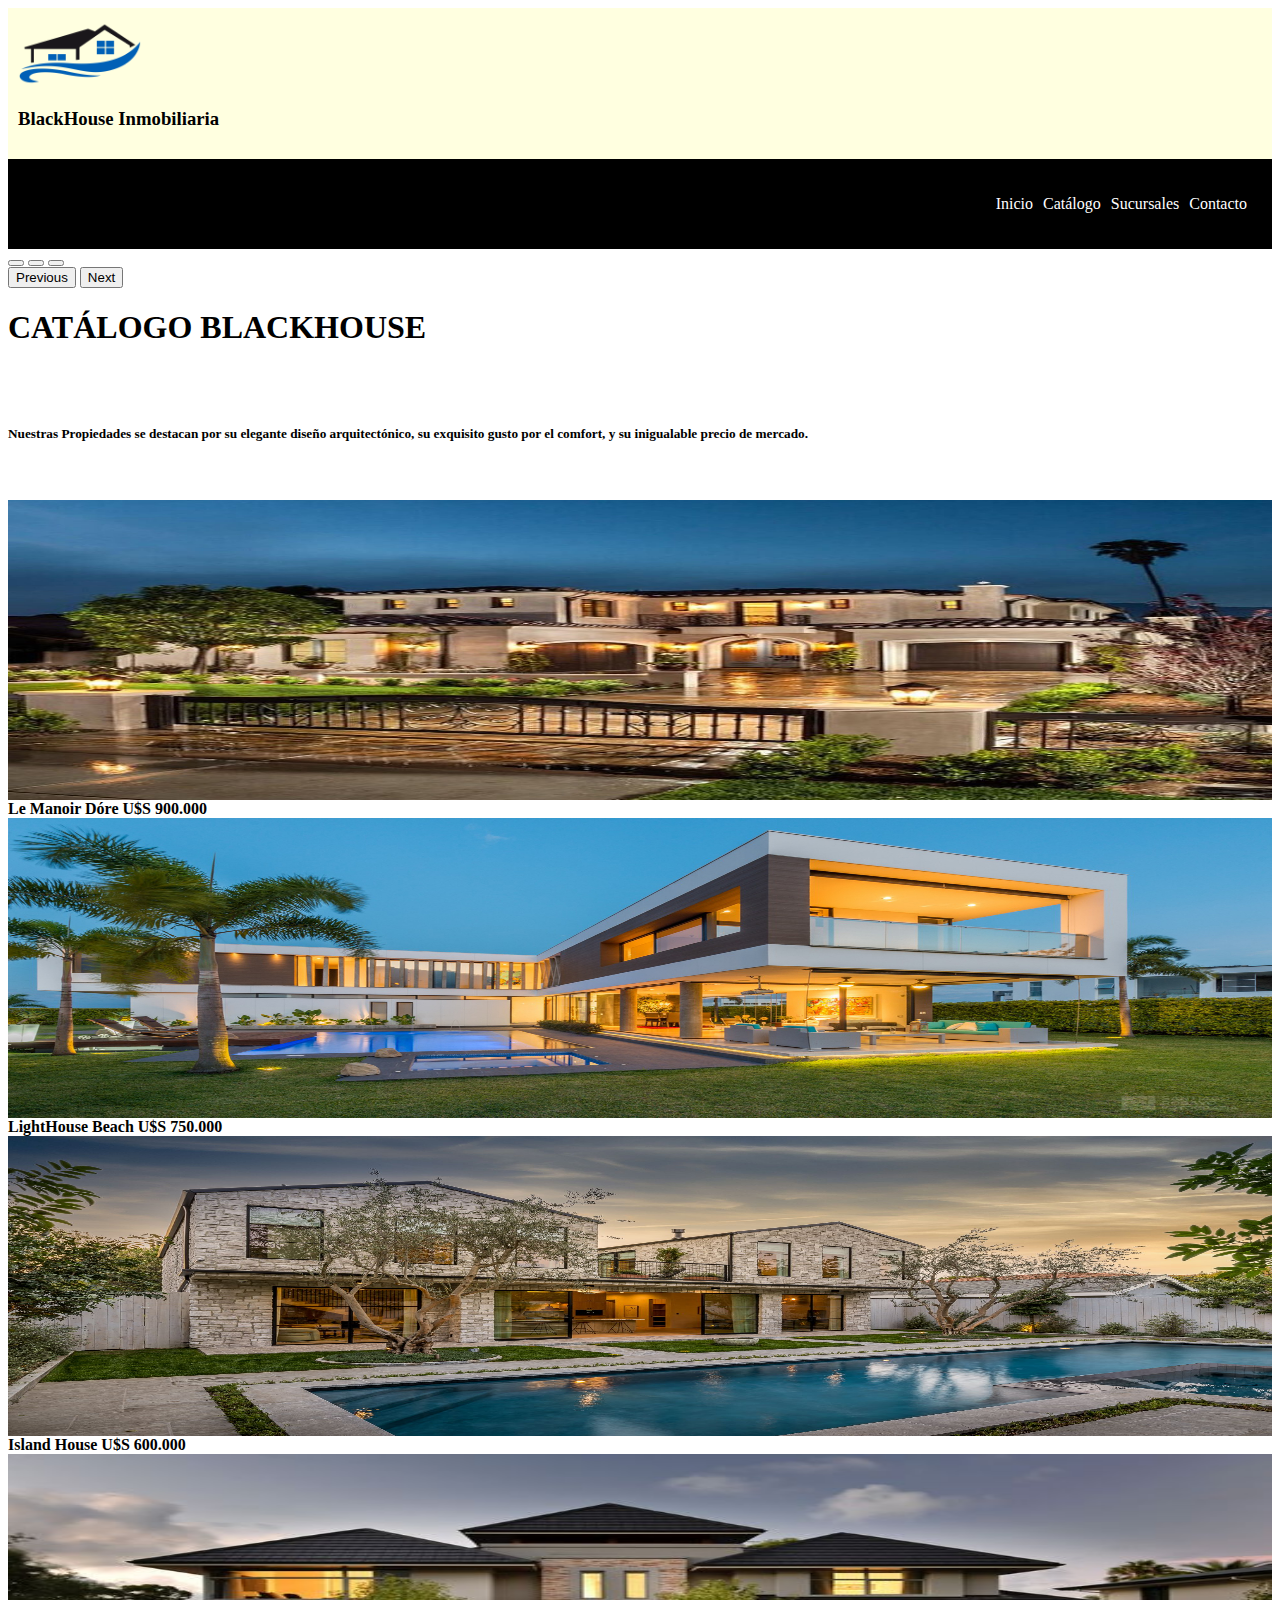
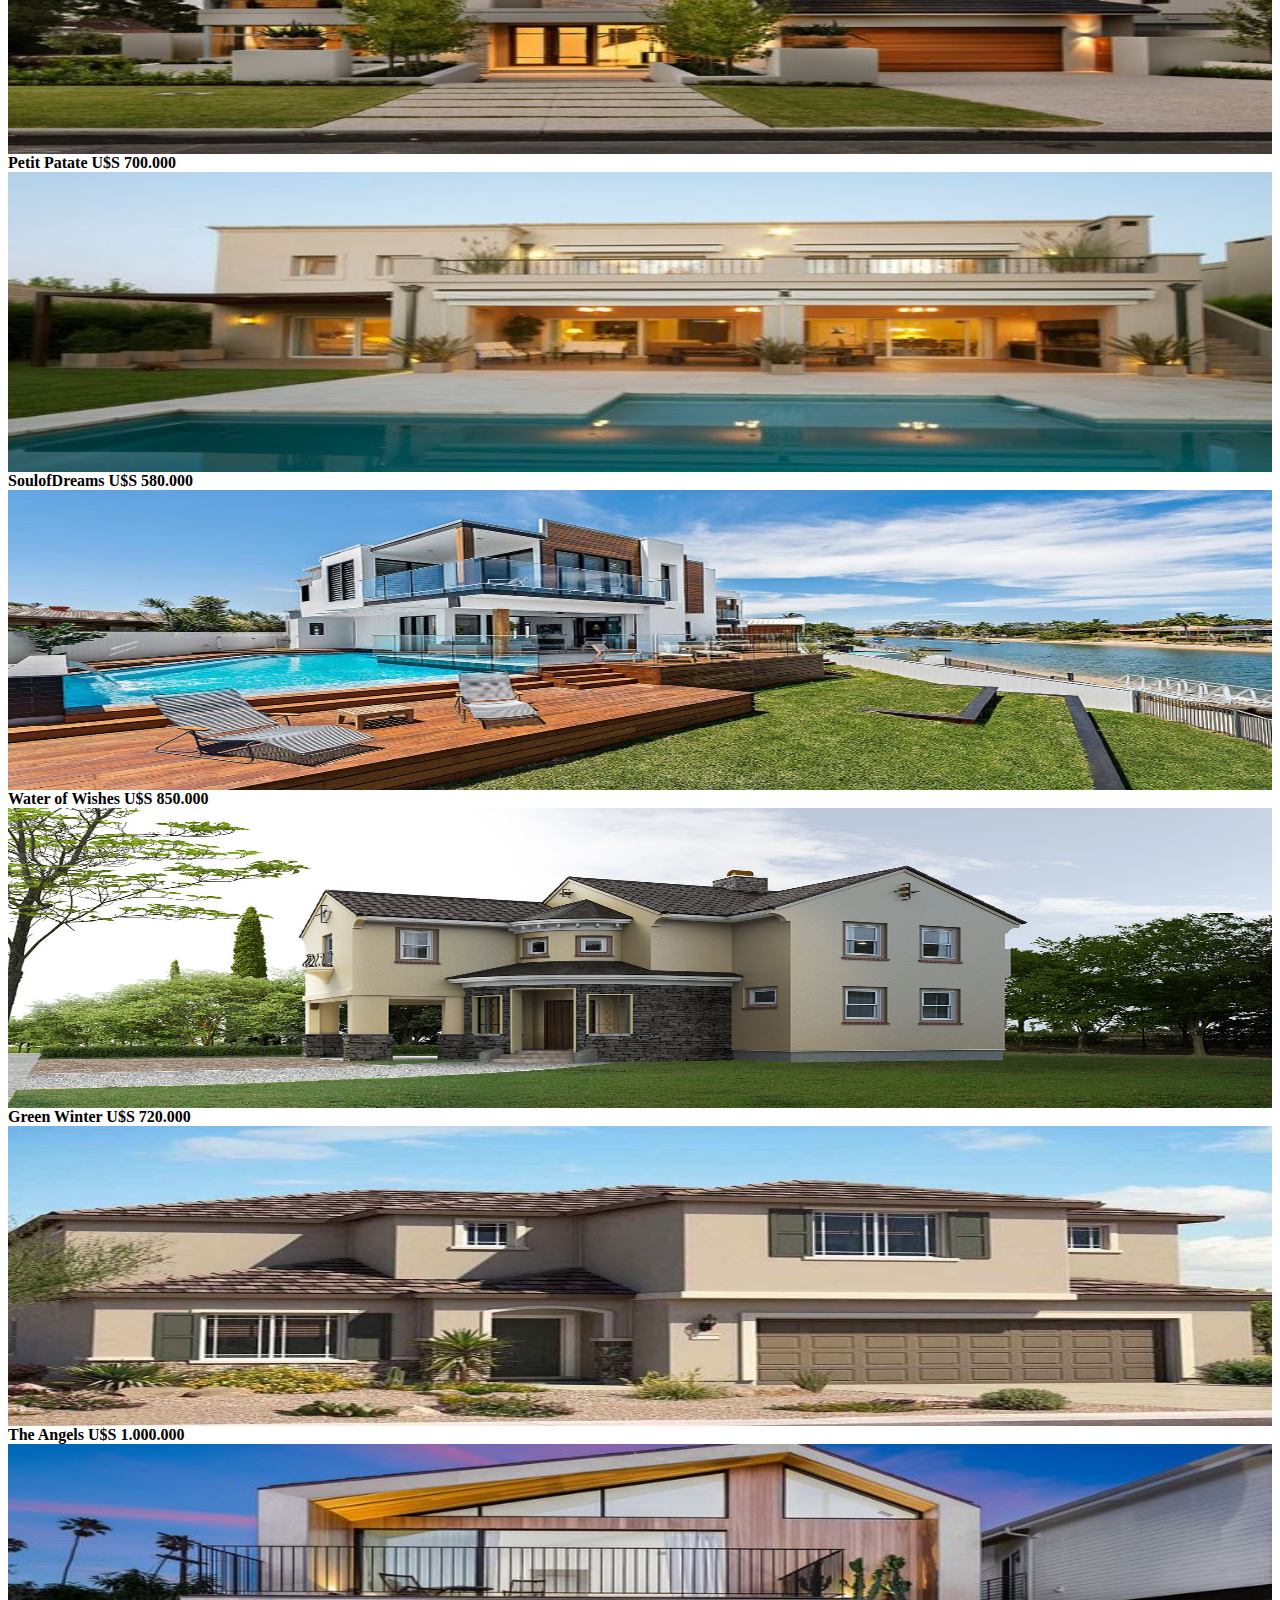
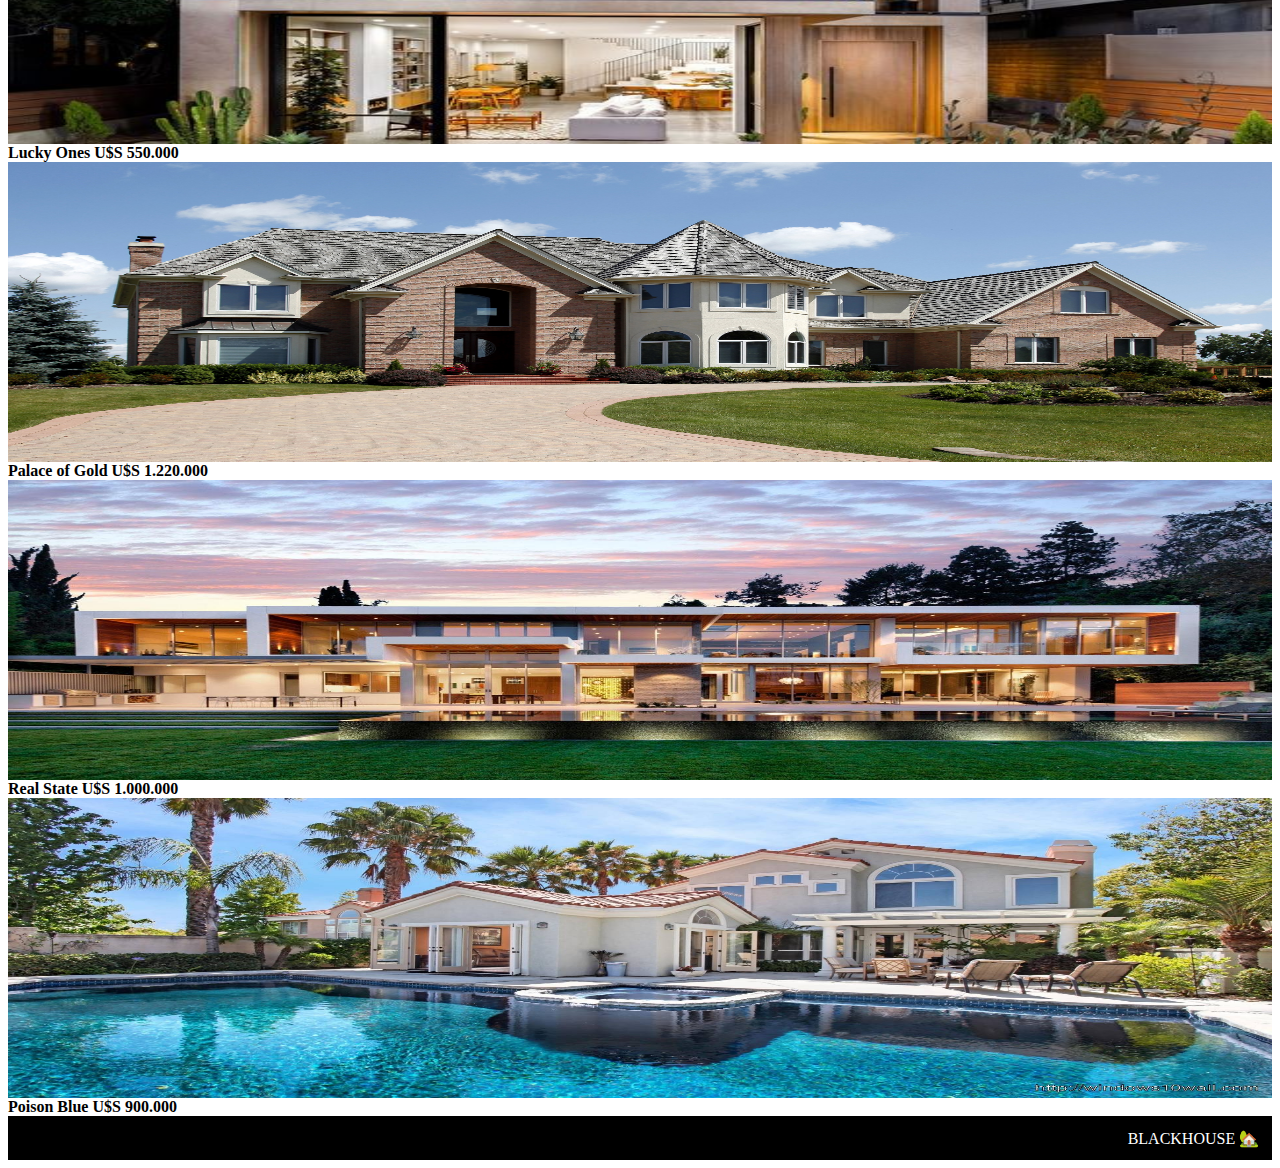
==== cat.html @ 70aa9069 "Tpo codo a codo" ====
<!DOCTYPE html>
<html lang="en">
<head>
    <meta charset="UTF-8">
    <meta http-equiv="X-UA-Compatible" content="IE=edge">
    <meta name="viewport" content="width=device-width, initial-scale=1.0">
    <title>BlackHouse Inmobiliaria</title>
    <link rel="stylesheet" href="./css/cat.css">
    <link rel="icon" href="./img/house-logo-clipart-6.ico">
    <link rel="stylesheet" href="https://use.fontawesome.com/releases/v5.15.4/css/all.css" integrity="sha384-DyZ88mC6Up2uqS4h/KRgHuoeGwBcD4Ng9SiP4dIRy0EXTlnuz47vAwmeGwVChigm" crossorigin="anonymous">
    <link rel="stylesheet" href="https://use.fontawesome.com/releases/v5.15.4/css/all.css" integrity="sha384-DyZ88mC6Up2uqS4h/KRgHuoeGwBcD4Ng9SiP4dIRy0EXTlnuz47vAwmeGwVChigm" crossorigin="anonymous">
    <link href="https://cdn.jsdelivr.net/npm/bootstrap@5.1.2/dist/css/bootstrap.min.css" rel="stylesheet" integrity="sha384-uWxY/CJNBR+1zjPWmfnSnVxwRheevXITnMqoEIeG1LJrdI0GlVs/9cVSyPYXdcSF" crossorigin="anonymous">
</head>
<body>
    <header>
        <div class="header-logo">
            <img src="./img/house-logo-clipart-6.png" alt="logo">
            <h3>BlackHouse Inmobiliaria</h3>
        </div>
    </header>
    <nav>
        <ul class="menu">
            <li class="item active"><a href="index.html">Inicio</a></li>
            <li class="item active"><a href="cat.html">Catálogo</a></li>
            <li class="item active"><a href="iframe.html">Sucursales</a></li>
            <li class="item active"><a href="form.html">Contacto</a></li>
            <li class="toggle" onclick="toggle(this);"><a href="#"><i class="fas fa-bars"></i></a></li>
        </ul>
    </nav>
    <div id="carouselExampleIndicators" class="carousel slide" data-bs-ride="carousel">
        <div class="carousel-indicators">
          <button type="button" data-bs-target="#carouselExampleIndicators" data-bs-slide-to="0" class="active" aria-current="true" aria-label="Slide 1"></button>
          <button type="button" data-bs-target="#carouselExampleIndicators" data-bs-slide-to="1" aria-label="Slide 2"></button>
          <button type="button" data-bs-target="#carouselExampleIndicators" data-bs-slide-to="2" aria-label="Slide 3"></button>
        </div>
        <div class="carousel-inner">
          <div class="carousel-item active">
            <img src="./img/carrousel1.jpg" class="d-block w-100" alt="">
          </div>
          <div class="carousel-item">
            <img src="./img/carrousel2.jpg" class="d-block w-100" alt="">
          </div>
          <div class="carousel-item">
            <img src="./img/carrousel3.jpg" class="d-block w-100" alt="">
          </div>
        </div>
        <button class="carousel-control-prev" type="button" data-bs-target="#carouselExampleIndicators" data-bs-slide="prev">
          <span class="carousel-control-prev-icon" aria-hidden="true"></span>
          <span class="visually-hidden">Previous</span>
        </button>
        <button class="carousel-control-next" type="button" data-bs-target="#carouselExampleIndicators" data-bs-slide="next">
          <span class="carousel-control-next-icon" aria-hidden="true"></span>
          <span class="visually-hidden">Next</span>
        </button>
      </div>
    <section id="catalogo" class="container">
        <div class="text-center pt-5">
            <h1>CATÁLOGO BLACKHOUSE</h1>
            <br><br>
            <h5>Nuestras Propiedades se destacan por su elegante diseño arquitectónico, su exquisito gusto por el comfort, y su inigualable precio de mercado.</h5>
        </div>
          <br><br>
        <div class="row">
            <div class="col-lg-3 col-md-6 col-sm-12">
                <img src="./img/Propiedades/Mansion1.jpg" alt="Catálogo">
                <strong>Le Manoir Dóre U$S 900.000</strong>
            </div>
            <div class="col-lg-3 col-md-6 col-sm-12">
                <img src="./img/Propiedades/Mansion2.jpg" alt="">
                <strong>LightHouse Beach U$S 750.000 </strong>
            </div>
            <div class="col-lg-3 col-md-6 col-sm-12">
                <img src="./img/Propiedades/Mansion3.jpg" alt="">
                <strong>Island House U$S 600.000</strong>
            </div>
            <div class="col-lg-3 col-md-6 col-sm-12">
                <img src="./img/Propiedades/Mansion4.jpg" alt="">
                <strong>Petit Patate U$S 700.000</strong>
            </div>
            <div class="col-lg-3 col-md-6 col-sm-12">
                <img src="./img/Propiedades/Mansion5.jpg" alt="">
                <strong>SoulofDreams U$S 580.000</strong>
            </div>
            <div class="col-lg-3 col-md-6 col-sm-12">
                <img src="./img/Propiedades/Mansion6.jpg" alt="">
                <strong>Water of Wishes U$S 850.000</strong>
            </div>
            <div class="col-lg-3 col-md-6 col-sm-12">
                <img src="./img/Propiedades/Mansion7.jpg" alt="">
                <strong>Green Winter U$S 720.000</strong>
            </div>
            <div class="col-lg-3 col-md-6 col-sm-12">
                <img src="./img/Propiedades/Mansion8.jpg" alt="">
                <strong>The Angels U$S 1.000.000</strong>
            </div>
            <div class="col-lg-3 col-md-6 col-sm-12">
                <img src="./img/Propiedades/Mansion9.jpg" alt="">
                <strong>Lucky Ones U$S 550.000</strong>
            </div>
            <div class="col-lg-3 col-md-6 col-sm-12">
                <img src="./img/Propiedades/mansion10.jpg" alt="">
                <strong>Palace of Gold U$S 1.220.000</strong>
            </div>
            <div class="col-lg-3 col-md-6 col-sm-12">
                <img src="./img/Propiedades/mansion11.jpg" alt="">
                <strong>Real State U$S 1.000.000</strong>
            </div>
            <div class="col-lg-3 col-md-6 col-sm-12">
                <img src="./img/Propiedades/mansion12.jpg" alt="">
                <strong>Poison Blue U$S 900.000</strong>
            </div>
        </div>
    </section>
    
    <footer class="footer">BLACKHOUSE 🏡</footer>
    
     <script src="https://cdn.jsdelivr.net/npm/bootstrap@5.1.3/dist/js/bootstrap.bundle.min.js" integrity="sha384-ka7Sk0Gln4gmtz2MlQnikT1wXgYsOg+OMhuP+IlRH9sENBO0LRn5q+8nbTov4+1p" crossorigin="anonymous"></script>
    
</body>
</html>
---- css/cat.css ----
nav {
    background: black !important;
    padding: 5px 20px !important;
    position:sticky !important;
    top: 0 !important;
    display: flex !important;
    justify-content:flex-end !important;
    z-index: 9999999 !important;
  }
  ul {
    list-style-type: none !important;
  }
  a {
    color: white !important;
    text-decoration: none !important;
  }
  a:hover {
    text-decoration: underline !important;
  }
  .logo a:hover {
    text-decoration: none !important;
  }
  .menu li {
    font-size: 16px !important;
    padding: 15px 5px !important;
    white-space: nowrap !important;
  }
  .logo a,
  .toggle a {
    font-size: 20px !important;
  }
  .button.secondary {
    border-bottom: 1px #444 solid !important;
  }
  /* HEADER */
  header{
    display: flex !important;
    flex-wrap: wrap !important;
    justify-content:left !important;
    align-items: center !important;
    background-color: #ffffe0 !important;
    padding: 10px !important;
    z-index: 9999999 !important;

  }

  .header-logo{
    width: 50% !important;
  }
  .header-logo img{
      width: 20% !important;
      height: 20% !important;
      display: flex !important;
      justify-content: safe !important;
  }

  .ul-redes{
    display: flex !important;
    flex-wrap: wrap !important;
    justify-content: space-between !important;
    gap: 10px !important; 
}

/* Mobile menu */
.menu {
    display: flex !important;
    flex-wrap: wrap !important;
    justify-content: space-between !important;
    align-items: center !important;
  }
  .toggle {
    order: 1;
  }
  .item.button {
    order: 2;
  }
  .item {
    width: 100%;
    text-align: center;
    order: 3;
    display: none;
  }
  .item.active {
    display: block;
  }

  main{
      min-height: 900px;
  }
  /* Tablet menu */
  @media all and (min-width: 600px) {
    .menu {
      justify-content: center;
    }
    .logo {
      flex: 1;
    }
    .toggle {
      flex: 1;
      text-align: right;
    }
    .item.button {
      width: auto;
      order: 1;
      display: block;
    }
    .toggle {
      order: 2;
    }
    .button.secondary {
      border: 0;
    }
    .button a {
      padding: 7.5px 15px;
      background: teal;
      border: 1px #006d6d solid;
    }
    .button.secondary a {
      background: transparent;
    }
    .button a:hover {
      text-decoration: none;
    }
    .button:not(.secondary) a:hover {
      background: #006d6d;
      border-color: #005959;
    }
    .button.secondary a:hover {
      color: #ddd;
    }
  }
  /* Desktop menu */
  @media all and (min-width: 900px) {
    .item {
      display: block;
      width: auto;
    }
    .toggle {
      display: none;
    }
    .logo {
      order: 0;
    }
    .item {
      order: 1;
    }
    .button {
      order: 2;
    }
    .menu li {
      padding: 15px 10px;
    }
    .menu li.button {
      padding-right: 0;
    }
  }

  @media screen and (max-width: 800px) {
    .grid {
      display: flex;
      padding: 0;
      flex-direction: column;
    }
  }


#catalogo .col-lg-4{
    margin: 0 ;
    padding: 25px;
}

#catalogo img{
    width: 100%;
    height: 300px;
}

#catalogo img:hover{
    border: 5px solid goldenrod;
}
.carousel-item{
    position: relative;
    display: none;
    float: left;
    width: 100%;
    margin-right: -100%;
    -webkit-backface-visibility: hidden;
    backface-visibility: hidden;
    transition: -webkit-transform .6s ease-in-out;
    transition: transform .6s ease-in-out;
    transition: transform .6s ease-in-out,-webkit-transform .6s ease-in-out;
}
.carousel{
    position:relative;
    max-width: 100%;
    max-height: 50%;
}
.carousel-inner > .item > img, .carousel-inner > .item > a > img {
    width: 100%;
}
.carousel img{
    height: 50%;
    min-width: 100%;
    object-fit: cover;
    filter: brightness(80%);
}
.d-block{
    display: block !important;
}
img{
vertical-align: middle;
border-style: none;
}
.footer {
    display: flex;
    justify-content: end;
    background-color: black;
    font-style: italic white;
    color: white;
    padding: 1vw;
    text-align: right;
  }
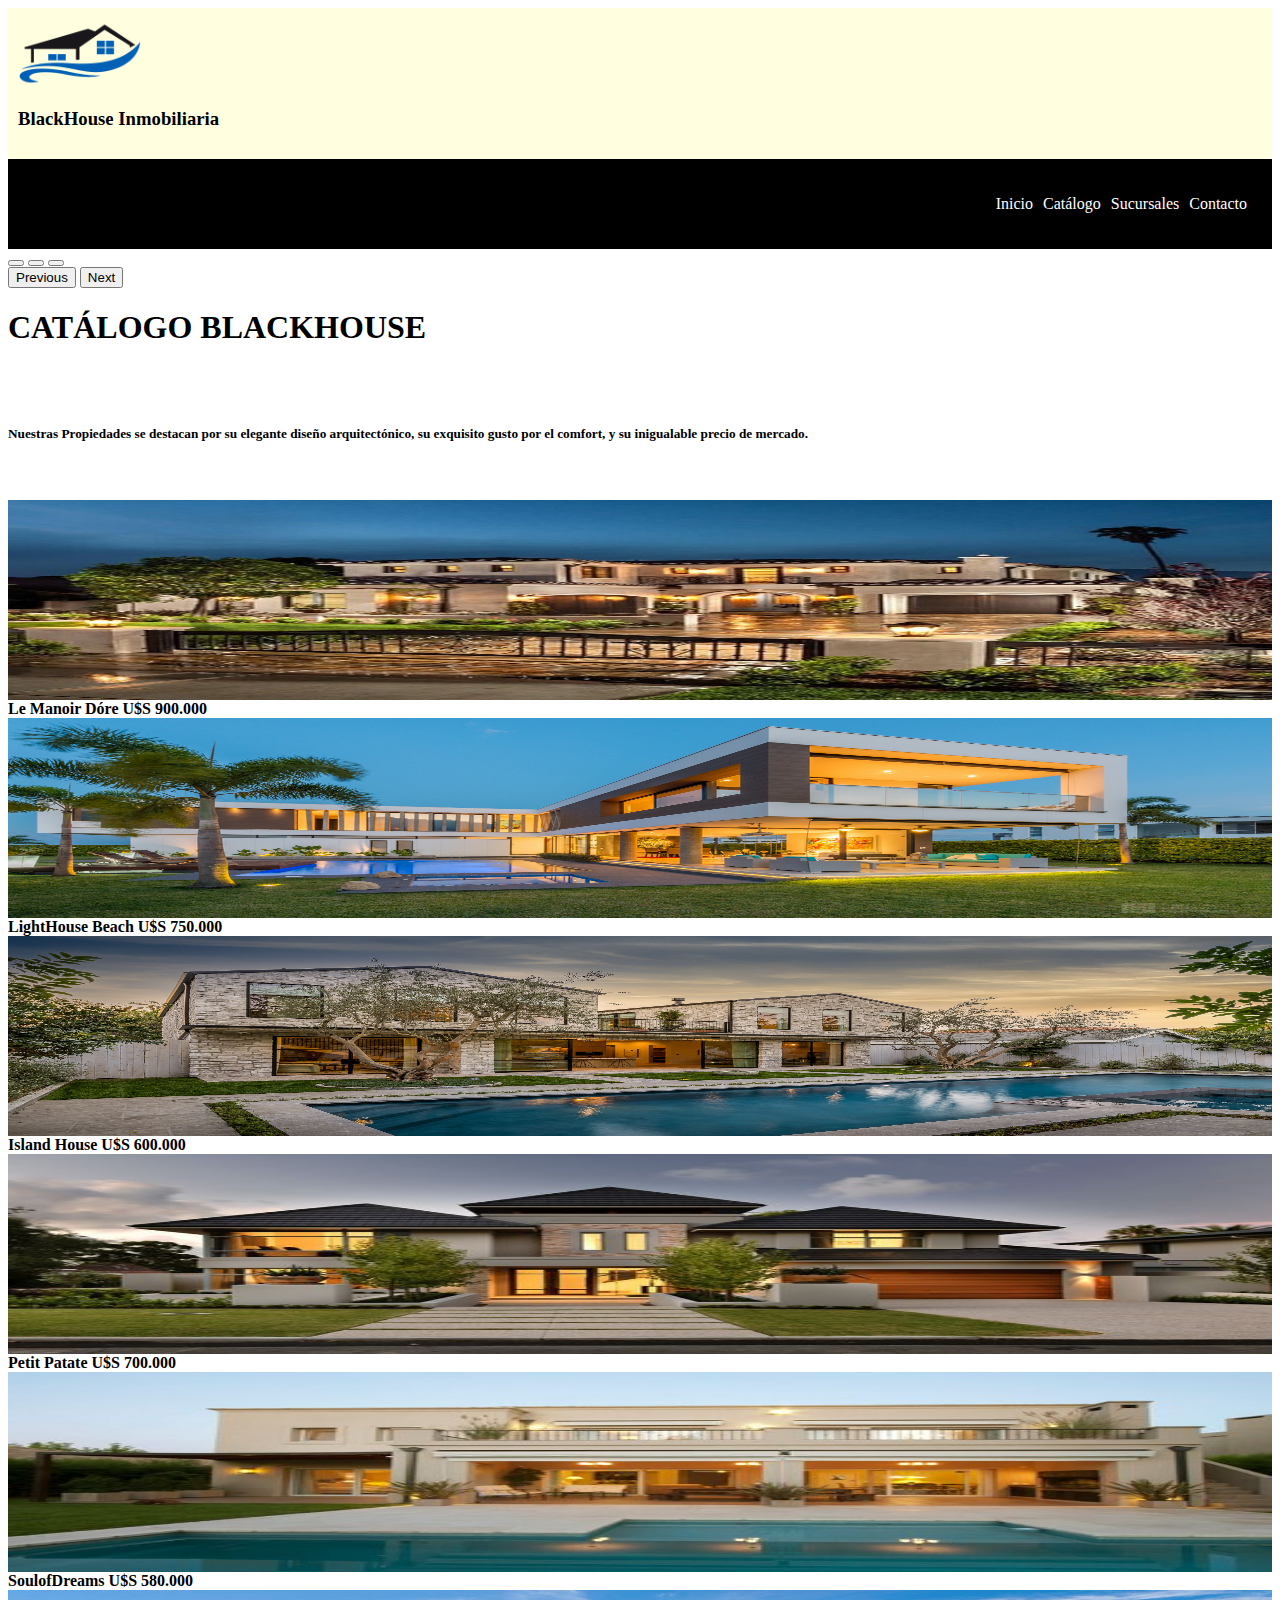
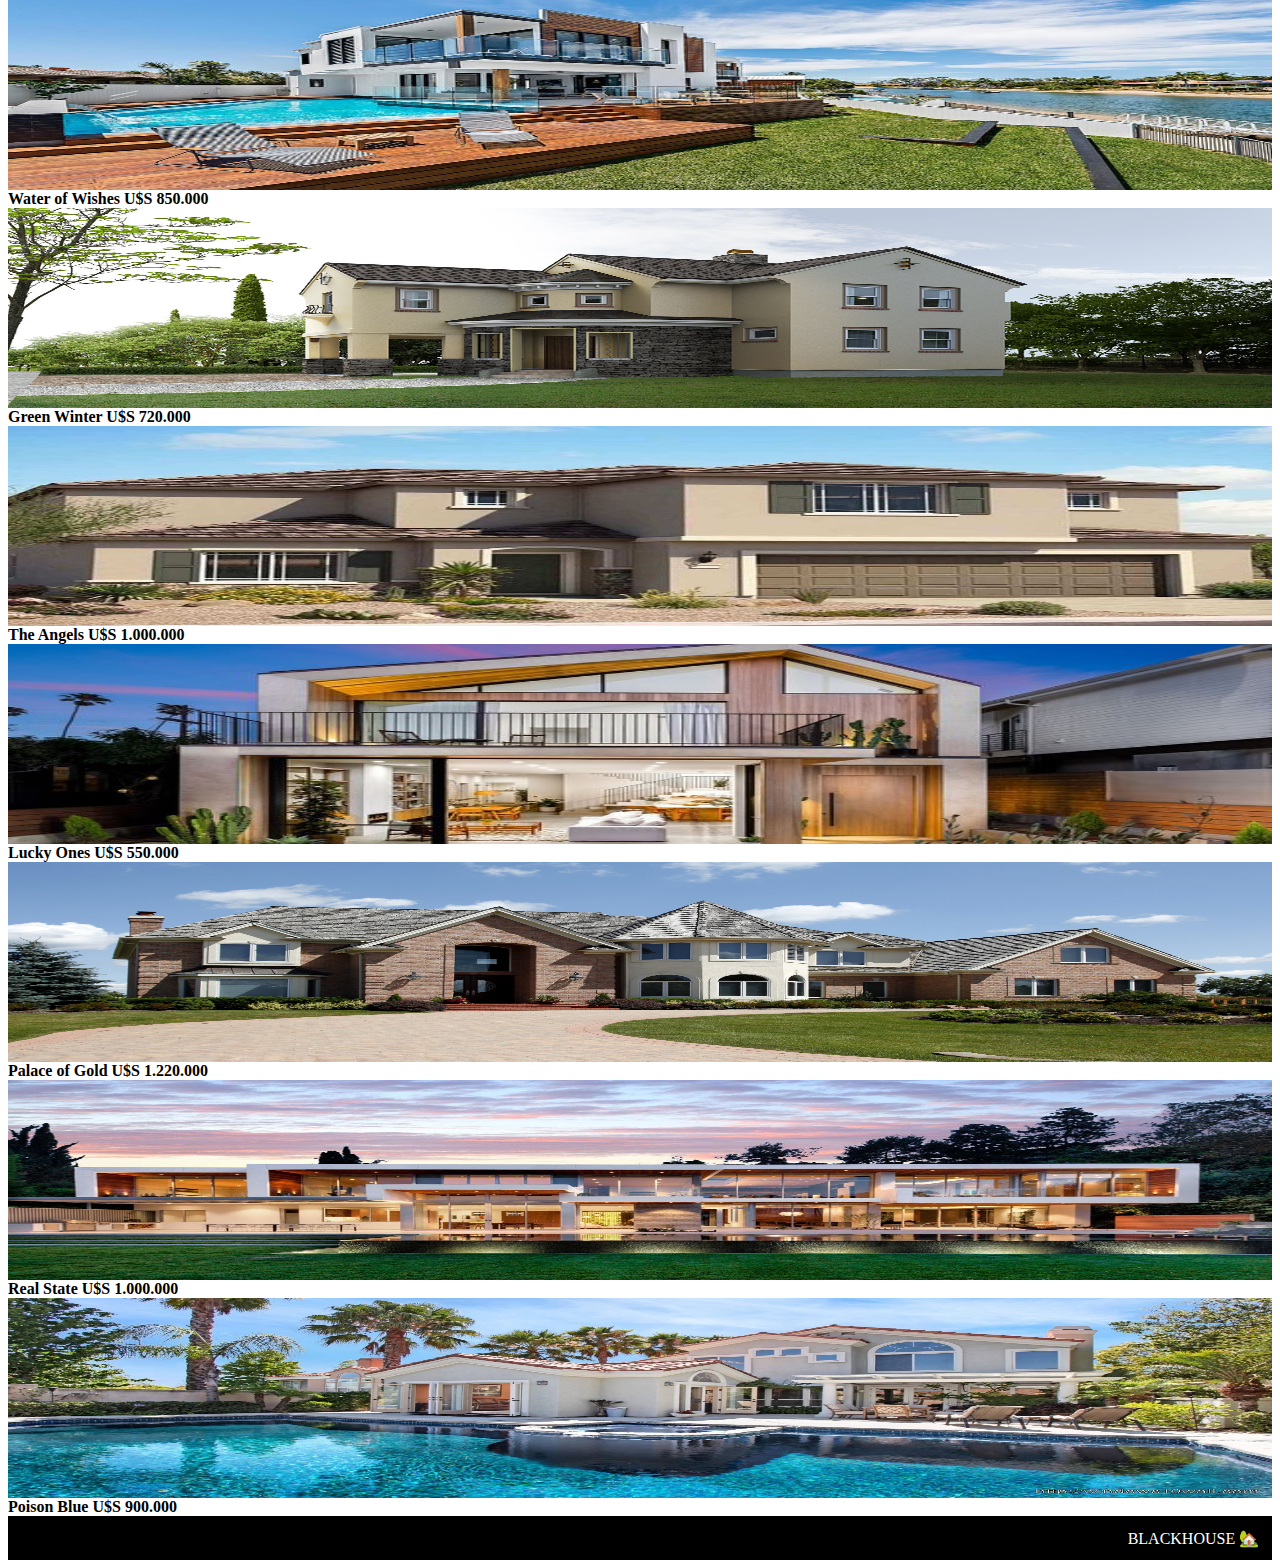
==== commit 255ecef3: "Actualizacíon y mejoras" ====
--- a/cat.html
+++ b/cat.html
@@ -20,10 +20,10 @@
     </header>
     <nav>
         <ul class="menu">
-            <li class="item active"><a href="index.html">Inicio</a></li>
-            <li class="item active"><a href="cat.html">Catálogo</a></li>
-            <li class="item active"><a href="iframe.html">Sucursales</a></li>
-            <li class="item active"><a href="form.html">Contacto</a></li>
+            <li class="item"><a href="index.html">Inicio</a></li>
+            <li class="item"><a href="cat.html">Catálogo</a></li>
+            <li class="item"><a href="iframe.html">Sucursales</a></li>
+            <li class="item"><a href="form.html">Contacto</a></li>
             <li class="toggle" onclick="toggle(this);"><a href="#"><i class="fas fa-bars"></i></a></li>
         </ul>
     </nav>
@@ -115,6 +115,7 @@
     <footer class="footer">BLACKHOUSE 🏡</footer>
     
      <script src="https://cdn.jsdelivr.net/npm/bootstrap@5.1.3/dist/js/bootstrap.bundle.min.js" integrity="sha384-ka7Sk0Gln4gmtz2MlQnikT1wXgYsOg+OMhuP+IlRH9sENBO0LRn5q+8nbTov4+1p" crossorigin="anonymous"></script>
+     <script src="./js/main.js"></script>
     
 </body>
 </html>--- a/css/cat.css
+++ b/css/cat.css
@@ -171,7 +171,7 @@
 
 #catalogo img{
     width: 100%;
-    height: 300px;
+    height: 200px;
 }
 
 #catalogo img:hover{
